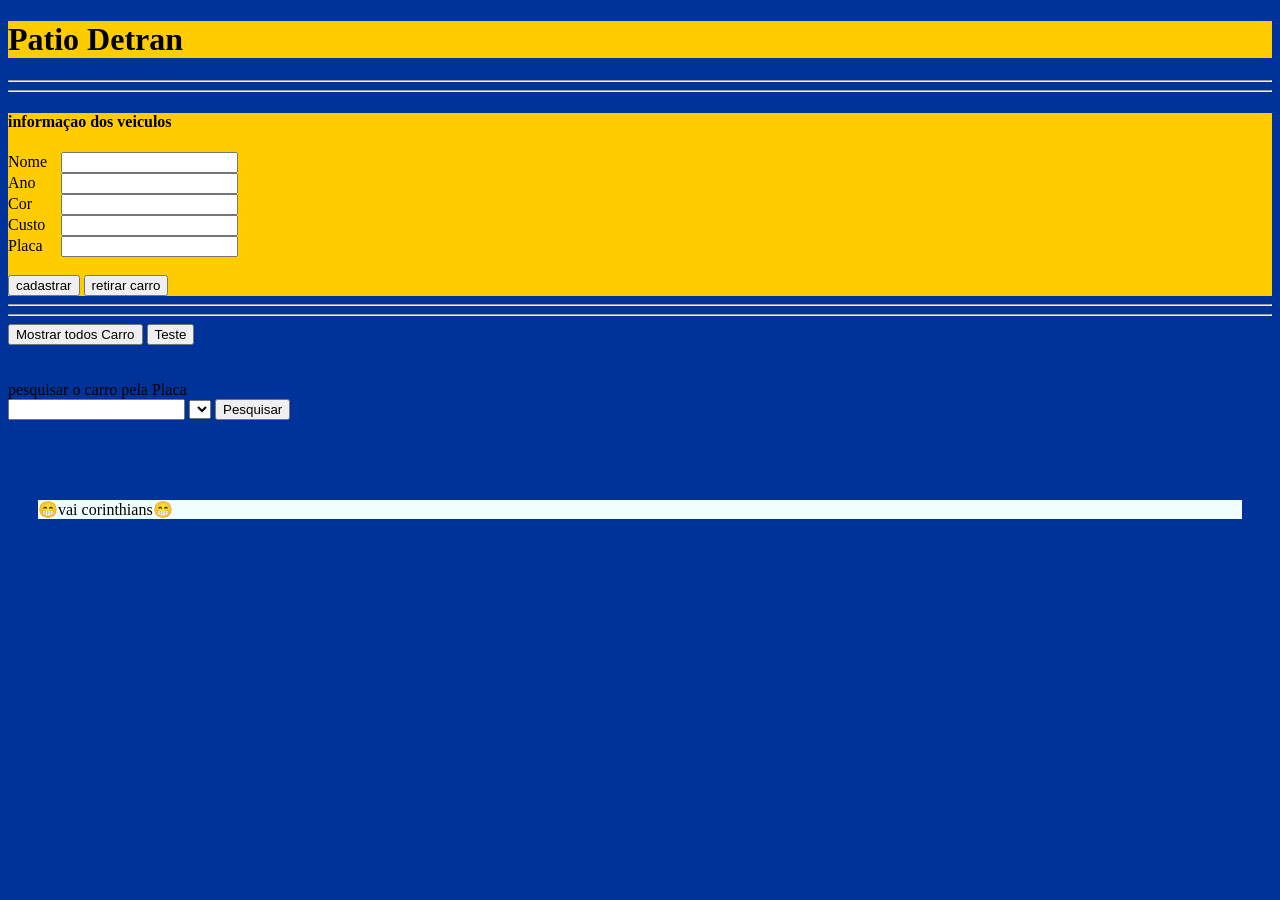
==== CRUD/index.html @ 76803368 "atualizaçao" ====
<!DOCTYPE html>
<html lang="pt-br">
<head>
    <meta charset="UTF-8">
    <meta name="viewport" content="width=device-width, initial-scale=1.0">
    <link rel="stylesheet" href="style.css">
    <title>projeto CRUD</title>
</head>
<body>
    <h1>Patio Detran</h1>
    <hr><hr>
    <div id="form">
        <h4>informaçao dos veiculos</h4>
        <div class="container-inputs">
            <label for="input-nome">Nome</label>
            <input id="input-nome" type="text">
        </div>
        <div class="container-inputs">
            <label for="">Ano</label>
            <input id="input-ano" type="number">
        </div>
        <div class="container-inputs">
            <label for="">Cor</label>
            <input id="input-cor" type="text">
        </div>
        <div class="container-inputs">
            <label for="">Custo</label>
            <input id="input-custo" type="number">
        </div>
        <div class="container-inputs">
            <label for="">Placa</label>
            <input id="input-placa" type="text">
        </div>
        <br>

        <button onclick="cadastrarCarro()">cadastrar</button>
        <button onclick="excluirDino()">retirar carro</button>

    </div>
    <hr><hr>
    <div id="painel-botoes">
        <button onclick="mostrarTodos()">Mostrar todos Carro</button>
        <button onclick="testar()">Teste</button>
    </div>
    <br><br>
    <div>
        <label for=" ">pesquisar o carro pela Placa</label><br>
        <input type="text">
        
<select>
    <option value=" "></option>
</select>

        <button onclick="pesquisar()">Pesquisar</button>

    </div>
    
    <p class="painelResultado">
😁vai corinthians😁
    </p>

    <script src="script.js"></script>
</body>
</html>
---- CRUD/style.css ----
body{
    background-color: #003399;
}
hr{
    background-color: #FFCC00;    
}
#form{
    background-color: #FFCC00;
}
h1{
    background-color: #FFCC00;
}
.painelResultado{
    background-color: azure;
margin-top: 80px;
margin-left: 30px;
margin-right: 30px;

}
#input-nome{
    margin-left: 10px;
}
#input-ano{
    margin-left: 21px;
}
#input-cor{
    margin-left: 25px;
}
#input-custo{
    margin-left: 12px;
}
#input-placa{
    margin-left: 14px;
}
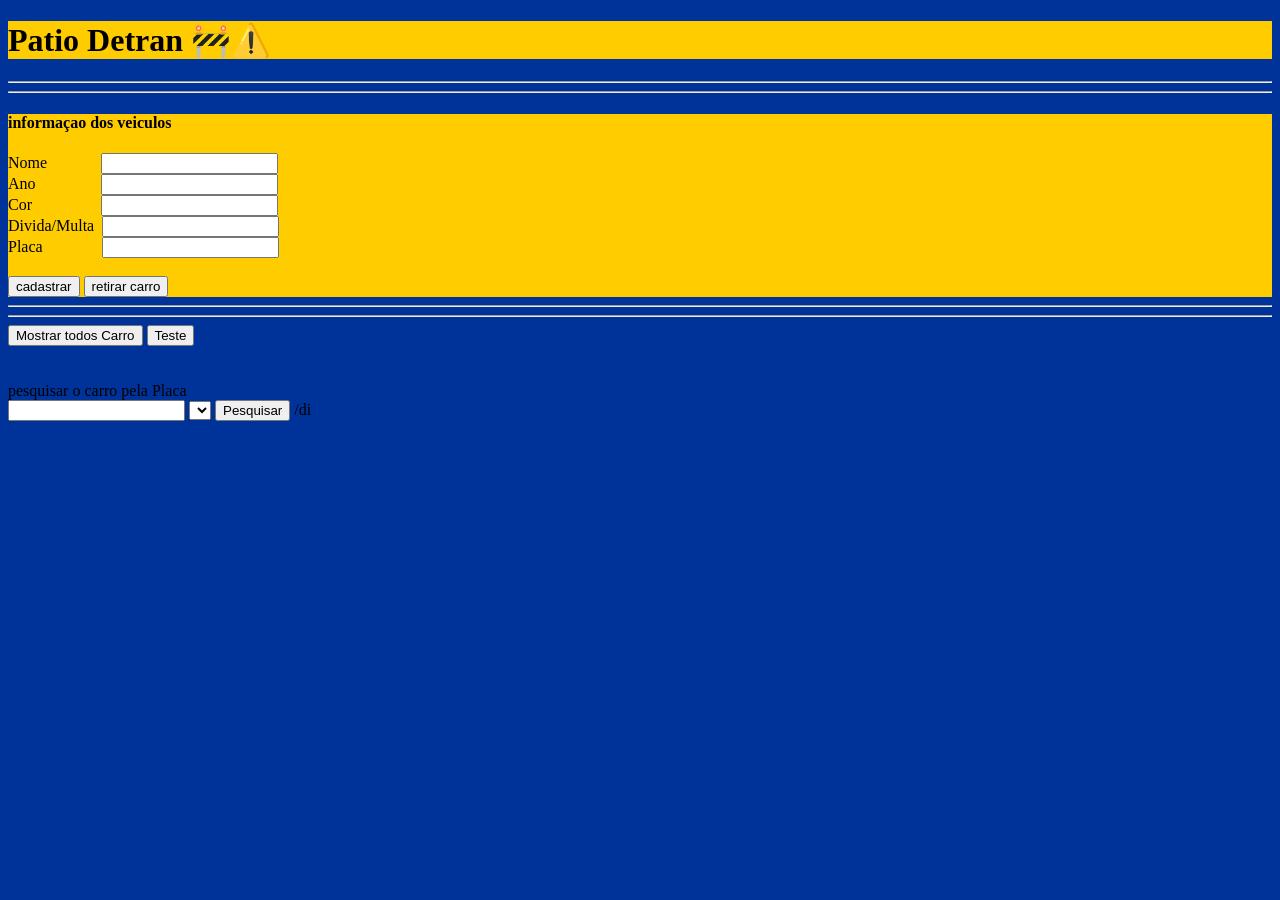
==== commit 2d3885c6: "atualizaçao" ====
--- a/CRUD/index.html
+++ b/CRUD/index.html
@@ -7,7 +7,7 @@
     <title>projeto CRUD</title>
 </head>
 <body>
-    <h1>Patio Detran</h1>
+    <h1>Patio Detran 🚧⚠️</h1>
     <hr><hr>
     <div id="form">
         <h4>informaçao dos veiculos</h4>
@@ -24,7 +24,7 @@
             <input id="input-cor" type="text">
         </div>
         <div class="container-inputs">
-            <label for="">Custo</label>
+            <label for="">Divida/Multa</label>
             <input id="input-custo" type="number">
         </div>
         <div class="container-inputs">
@@ -53,10 +53,9 @@
 
         <button onclick="pesquisar()">Pesquisar</button>
 
-    </div>
+    <v></v>/di
     
-    <p class="painelResultado">
-😁vai corinthians😁
+    <p id="painel-Resultado">
     </p>
 
     <script src="script.js"></script>
--- a/CRUD/style.css
+++ b/CRUD/style.css
@@ -18,17 +18,17 @@
 
 }
 #input-nome{
-    margin-left: 10px;
+    margin-left: 50px;
 }
 #input-ano{
-    margin-left: 21px;
+    margin-left: 61px;
 }
 #input-cor{
-    margin-left: 25px;
+    margin-left: 65px;
 }
 #input-custo{
-    margin-left: 12px;
+    margin-left: 4px;
 }
 #input-placa{
-    margin-left: 14px;
+    margin-left: 55px;
 }
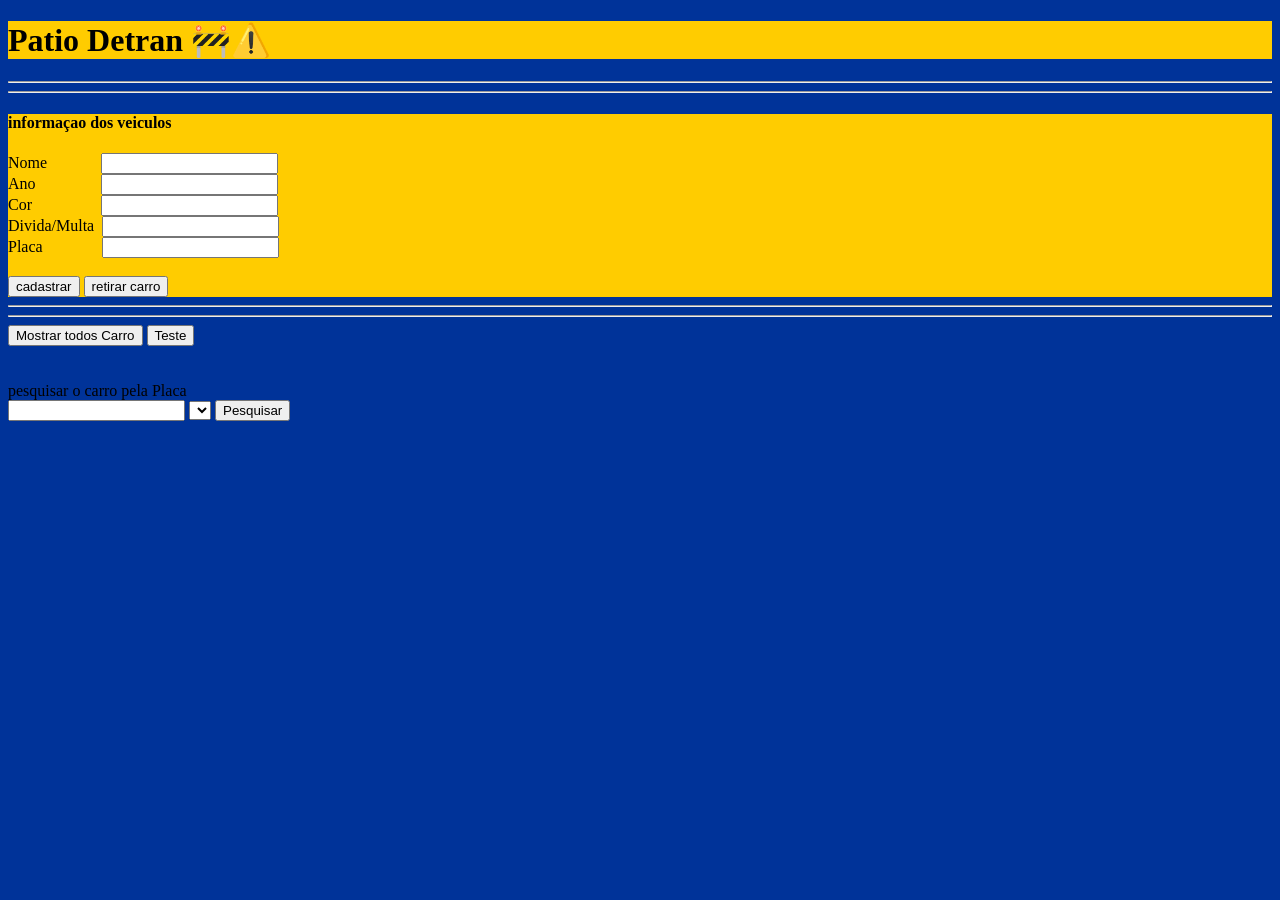
==== commit d8c5f010: "atualizaçao" ====
--- a/CRUD/index.html
+++ b/CRUD/index.html
@@ -52,8 +52,6 @@
 </select>
 
         <button onclick="pesquisar()">Pesquisar</button>
-
-    <v></v>/di
     
     <p id="painel-Resultado">
     </p>
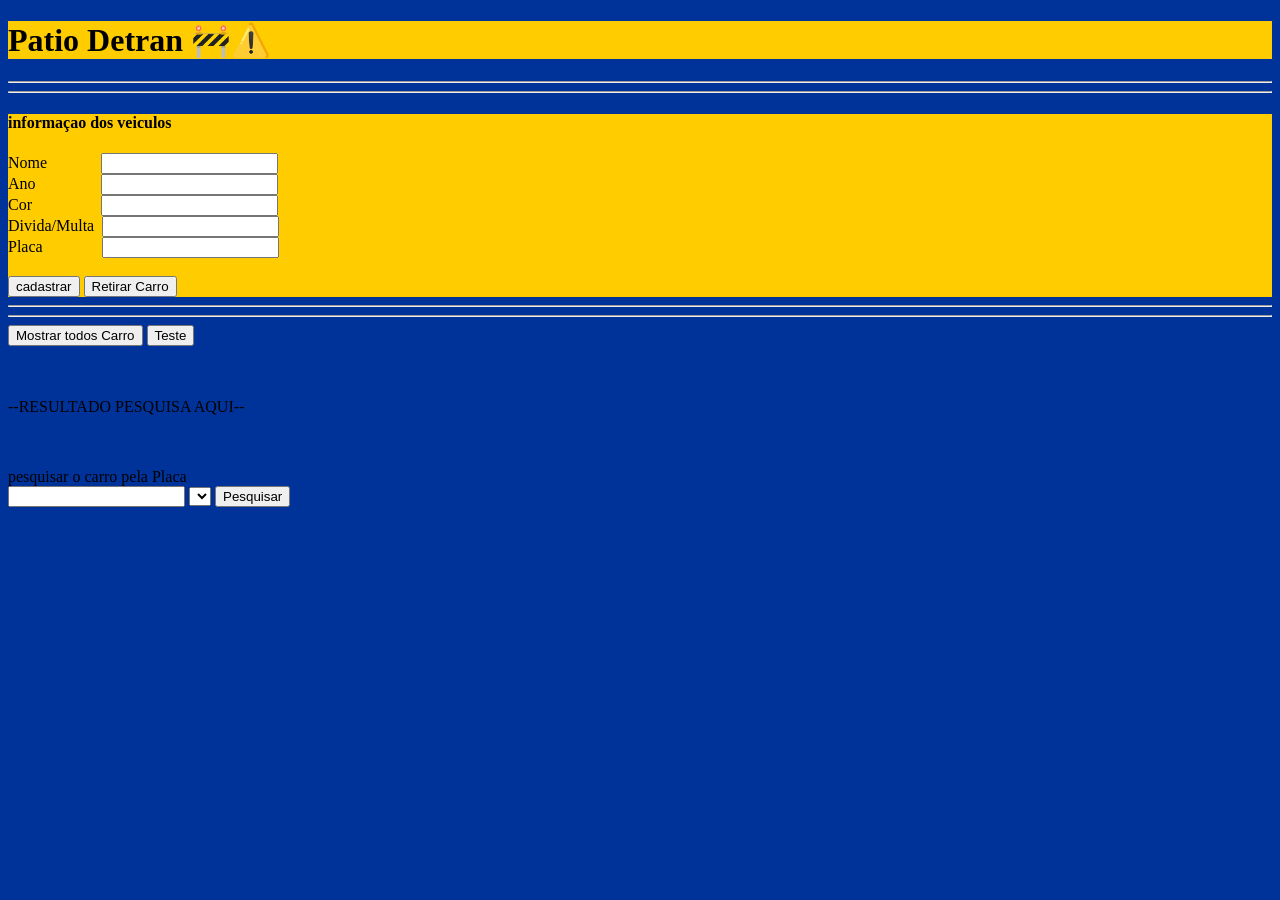
==== commit 903f87e3: "atualizaçao" ====
--- a/CRUD/index.html
+++ b/CRUD/index.html
@@ -34,7 +34,7 @@
         <br>
 
         <button onclick="cadastrarCarro()">cadastrar</button>
-        <button onclick="excluirDino()">retirar carro</button>
+        <button onclick="retirarCarro()">Retirar Carro</button>
 
     </div>
     <hr><hr>
@@ -42,6 +42,10 @@
         <button onclick="mostrarTodos()">Mostrar todos Carro</button>
         <button onclick="testar()">Teste</button>
     </div>
+    <br><br>
+    <P>
+        --RESULTADO PESQUISA AQUI--
+    </P>
     <br><br>
     <div>
         <label for=" ">pesquisar o carro pela Placa</label><br>
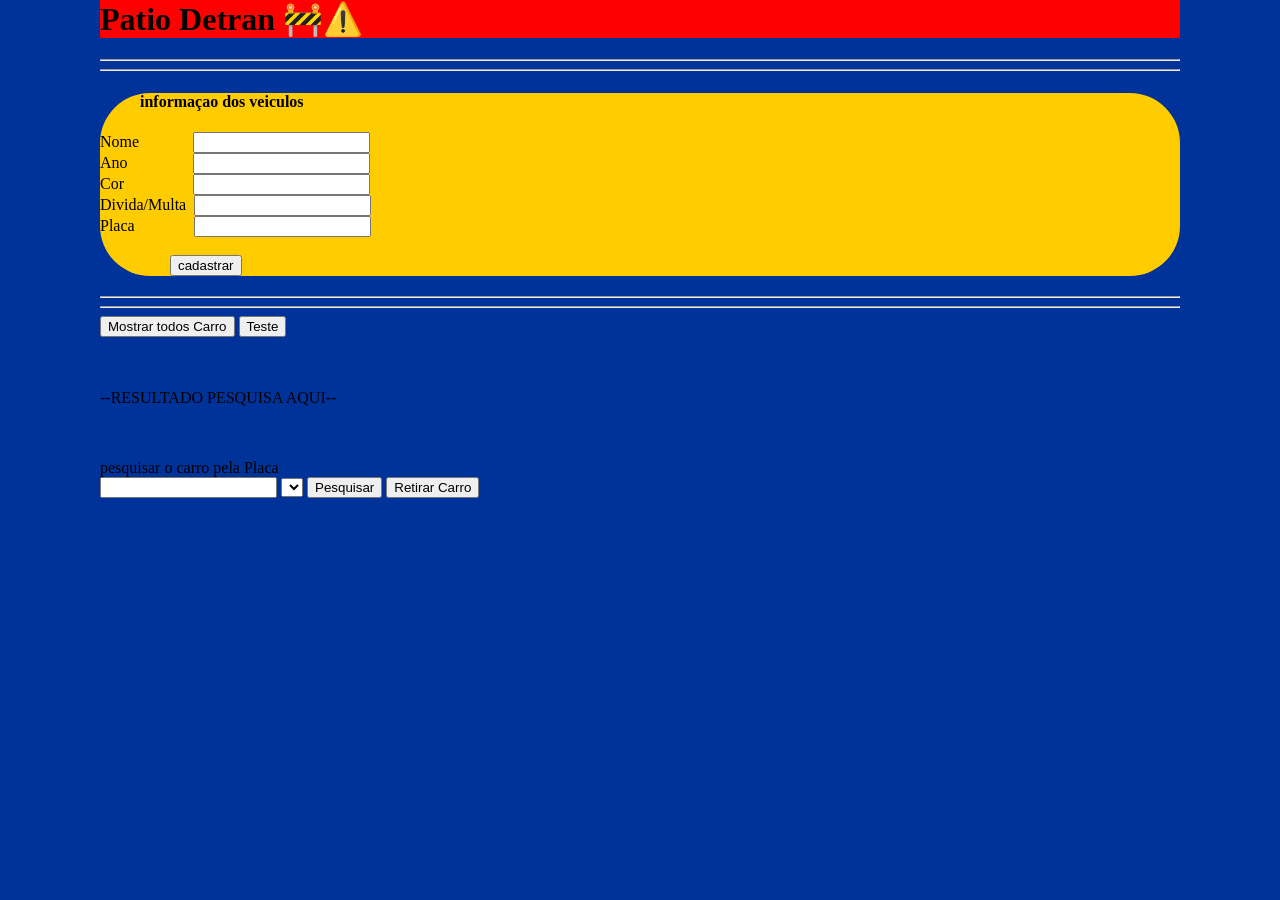
==== commit d02ee9dc: "atualizaçao" ====
--- a/CRUD/index.html
+++ b/CRUD/index.html
@@ -11,52 +11,55 @@
     <hr><hr>
     <div id="form">
         <h4>informaçao dos veiculos</h4>
-        <div class="container-inputs">
-            <label for="input-nome">Nome</label>
-            <input id="input-nome" type="text">
+        <div id="menu">  
+          <div class="container-inputs">
+            <label for="">Nome</label>
+            <input id="nome" type="text">
+           </div>
+           <div class="container-inputs">
+            <label for="">Ano</label>
+            <input id="ano" type="number">
+           </div>
+           <div class="container-inputs">
+            <label for="">Cor</label>
+            <input id="cor" type="text">
+            </div>
+            <div class="container-inputs">
+            <label for="">Divida/Multa</label>
+            <input id="custo" type="number">
+            </div>
+            <div class="container-inputs">
+            <label for="">Placa</label>
+            <input id="placa" type="text">
+            </div>
+          <br>
+          <div id="butt">
+          <button onclick="cadastrarCarro()">cadastrar</button>
         </div>
-        <div class="container-inputs">
-            <label for="">Ano</label>
-            <input id="input-ano" type="number">
-        </div>
-        <div class="container-inputs">
-            <label for="">Cor</label>
-            <input id="input-cor" type="text">
-        </div>
-        <div class="container-inputs">
-            <label for="">Divida/Multa</label>
-            <input id="input-custo" type="number">
-        </div>
-        <div class="container-inputs">
-            <label for="">Placa</label>
-            <input id="input-placa" type="text">
-        </div>
-        <br>
+    </div> 
+</div>
+<hr><hr>
+<div>
+    <button onclick="mostrarTodos()">Mostrar todos Carro</button>
+    <button onclick="testar()">Teste</button>
+</div>
+<br><br>
+<P id="resultadoPes">
+    --RESULTADO PESQUISA AQUI--
+</P>
+<br><br>
 
-        <button onclick="cadastrarCarro()">cadastrar</button>
-        <button onclick="retirarCarro()">Retirar Carro</button>
 
-    </div>
-    <hr><hr>
-    <div id="painel-botoes">
-        <button onclick="mostrarTodos()">Mostrar todos Carro</button>
-        <button onclick="testar()">Teste</button>
-    </div>
-    <br><br>
-    <P>
-        --RESULTADO PESQUISA AQUI--
-    </P>
-    <br><br>
-    <div>
-        <label for=" ">pesquisar o carro pela Placa</label><br>
-        <input type="text">
-        
-<select>
-    <option value=" "></option>
-</select>
+<div>
+    <label for=" ">pesquisar o carro pela Placa</label><br>
+    <input type="text" id="pesquisa">
+    <select>
+        <option value=" "></option>
+    </select>
+    <button onclick="pesquisar()">Pesquisar</button>
+    <button onclick="retirarCarro()">Retirar Carro</button>
+    
 
-        <button onclick="pesquisar()">Pesquisar</button>
-    
     <p id="painel-Resultado">
     </p>
 
--- a/CRUD/style.css
+++ b/CRUD/style.css
@@ -1,34 +1,54 @@
 body{
     background-color: #003399;
+    margin: 100px;
+    margin-top: 0;
 }
 hr{
     background-color: #FFCC00;    
 }
 #form{
+    border-radius: 50px;
+    justify-content: center;
     background-color: #FFCC00;
 }
 h1{
-    background-color: #FFCC00;
+    margin-left: auto;
+    margin-right: auto;
+    margin-top: 0;
+    background-color: #ff0000;
 }
 .painelResultado{
-    background-color: azure;
+background-color: azure;
 margin-top: 80px;
 margin-left: 30px;
 margin-right: 30px;
 
 }
-#input-nome{
+#nome{
     margin-left: 50px;
 }
-#input-ano{
+#ano{
     margin-left: 61px;
 }
-#input-cor{
+#cor{
     margin-left: 65px;
 }
-#input-custo{
+#custo{
     margin-left: 4px;
 }
-#input-placa{
+#placa{
     margin-left: 55px;
+}
+h4{
+    margin-left: 40px;
+}
+#butt{
+    margin-left: 70px;
+}
+button{
+
+}
+#menu{
+    display: flexbox;
+    margin-bottom: 20px;
 }
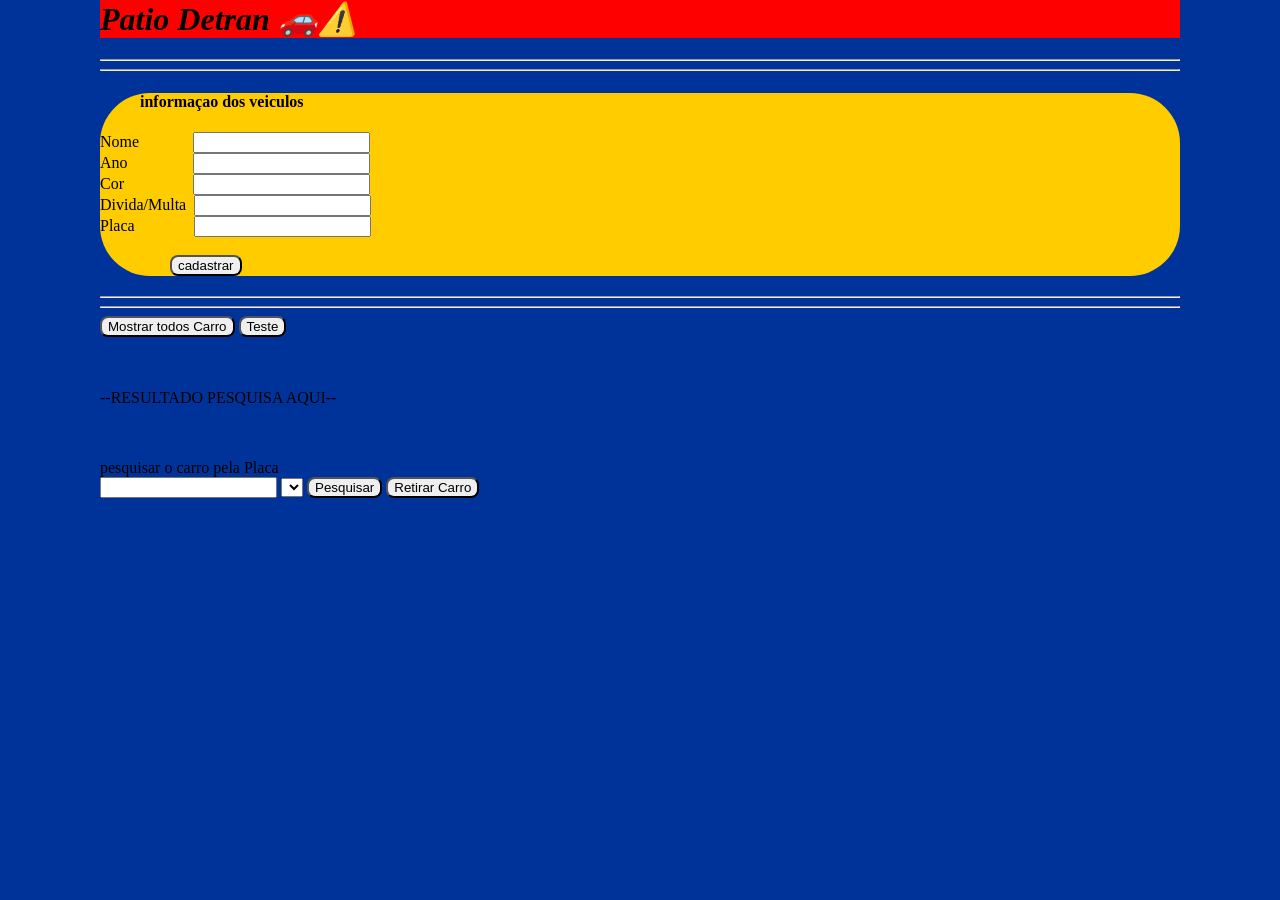
==== commit 491c5bf8: "atualizaçao" ====
--- a/CRUD/index.html
+++ b/CRUD/index.html
@@ -7,7 +7,7 @@
     <title>projeto CRUD</title>
 </head>
 <body>
-    <h1>Patio Detran 🚧⚠️</h1>
+    <h1>Patio Detran 🚗⚠️</h1>
     <hr><hr>
     <div id="form">
         <h4>informaçao dos veiculos</h4>
--- a/CRUD/style.css
+++ b/CRUD/style.css
@@ -12,6 +12,7 @@
     background-color: #FFCC00;
 }
 h1{
+    font-style: italic;
     margin-left: auto;
     margin-right: auto;
     margin-top: 0;
@@ -46,7 +47,7 @@
     margin-left: 70px;
 }
 button{
-
+border-radius: 8px;
 }
 #menu{
     display: flexbox;
